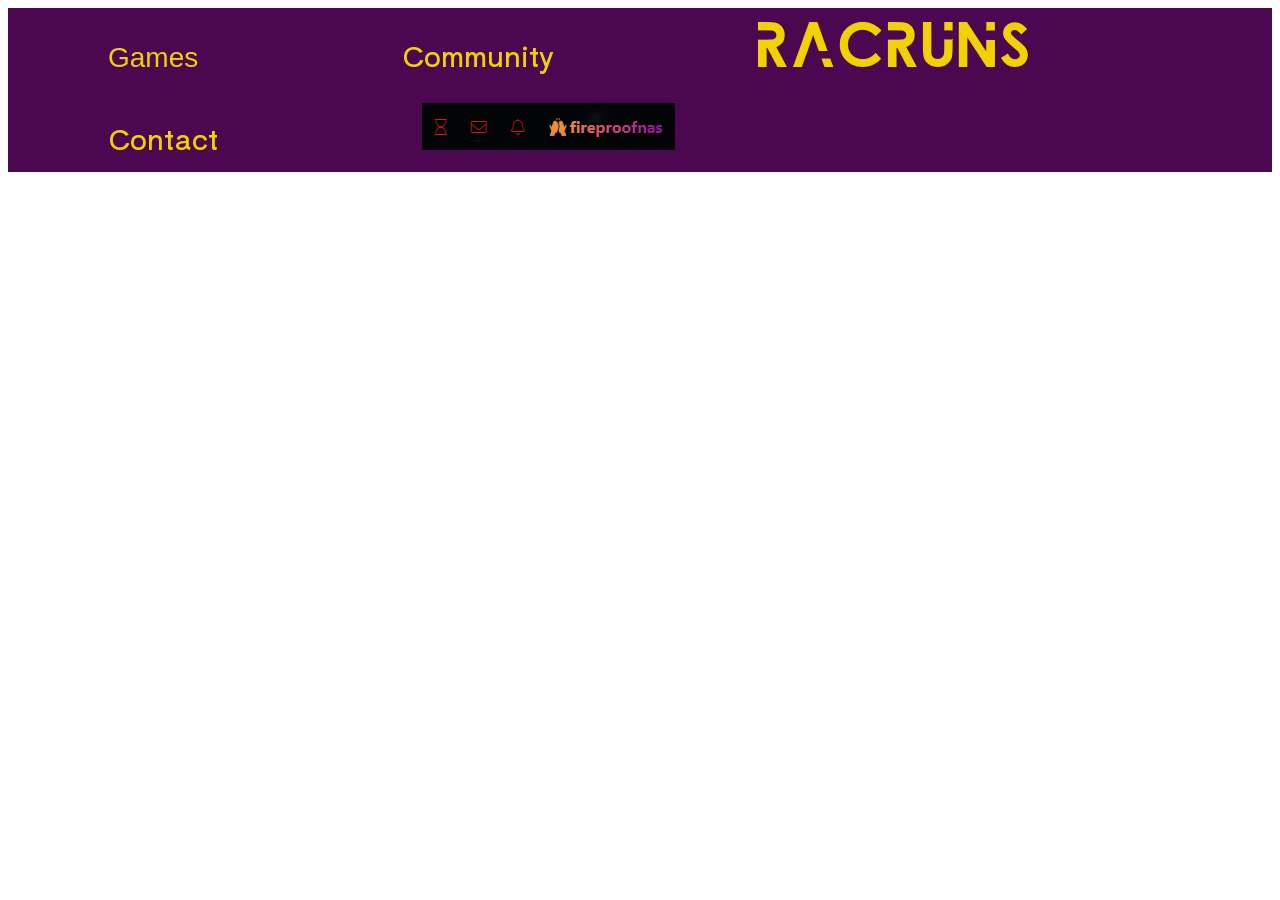
==== index.html @ 56637ebd "fixed drop down?" ====
<!DOCTYPE html>
<html lang="en">
    <style>
        body {
            background-image: url('media/backgrounds/home.png');
            background-repeat: no-repeat;
            background-attachment: fixed;
            background-size: 100% 100%;
        }
    </style>
<head>
    <title>Ratchet & Clank Speedruns</title>
    <link rel="icon" href="/favicon/home.png">
    <link rel="stylesheet" href="css/style.css">
</head>
<body>
    <div class="topBar">
        <div class="topBarDrop">
            <button class="topBarDropBtn">Games</button>
            <div class="topBarDrop-Content">
                <a href="boards/ps2"></a>
                <a href="boards/portable"></a>
                <a href="boards/future"></a>
                <a href="boards/ps4"></a>
                <a href="boards/ps5"></a>
            </div>
        </div>
        <a href="community">Community</a>
        <a href="https://racruns.com"><img src="media/logo.png"></a>
        <a href="contact">Contact</a>
        <a><img src="media/placeholders/account.png" ></a>
    </div>
</body>
</html>
---- css/style.css ----
@import url('https://fonts.googleapis.com/css2?family=Shippori+Antique&display=swap');
a:link { text-decoration: none; }
a:visited { text-decoration: none; }
a:hover { text-decoration: none; }
a:active { text-decoration: none; }

.topBar {
    overflow: hidden;
    background-color: #4B074F;
}
.topBar a{
    display: inline-block;
    margin: auto;
    color: #F2D100;
    text-align: center;
    padding: 14px 100px;
    font-size: 28px;
    font-family: 'Shippori Antique', sans-serif;
}
.topBar a:hover{
    background-color: #b72cbe;
}
.topBarDropBtn {
    background-color: #4B074F;
    color: #F2D100;
    padding: 14px 100px;
    font-size: 28px;
    border: none;
}
.topBarDrop {
    position: relative;
    display: inline-block;
}
.topBarDrop-Content {
    display: none;
    position: absolute;
    background-color: #b72cbe;
    min-width: 160px;
    box-shadow: 0px 8px 16px 0px rgba(0,0,0,0.2);
    z-index: 1;    
}
.topBarDrop-Content a{
    color: #F2D100;
    padding: 12px 16px;
    text-decoration: none;
    display: block;
}
.topBarDrop-Content a:hover {
    background-color: #b72cbe;
}
.topBarDrop:hover .topBarDrop-Content {
    display: block;
}
.dropdown:hover .topBarDropBtn {
    background-color: #b72cbe;
}
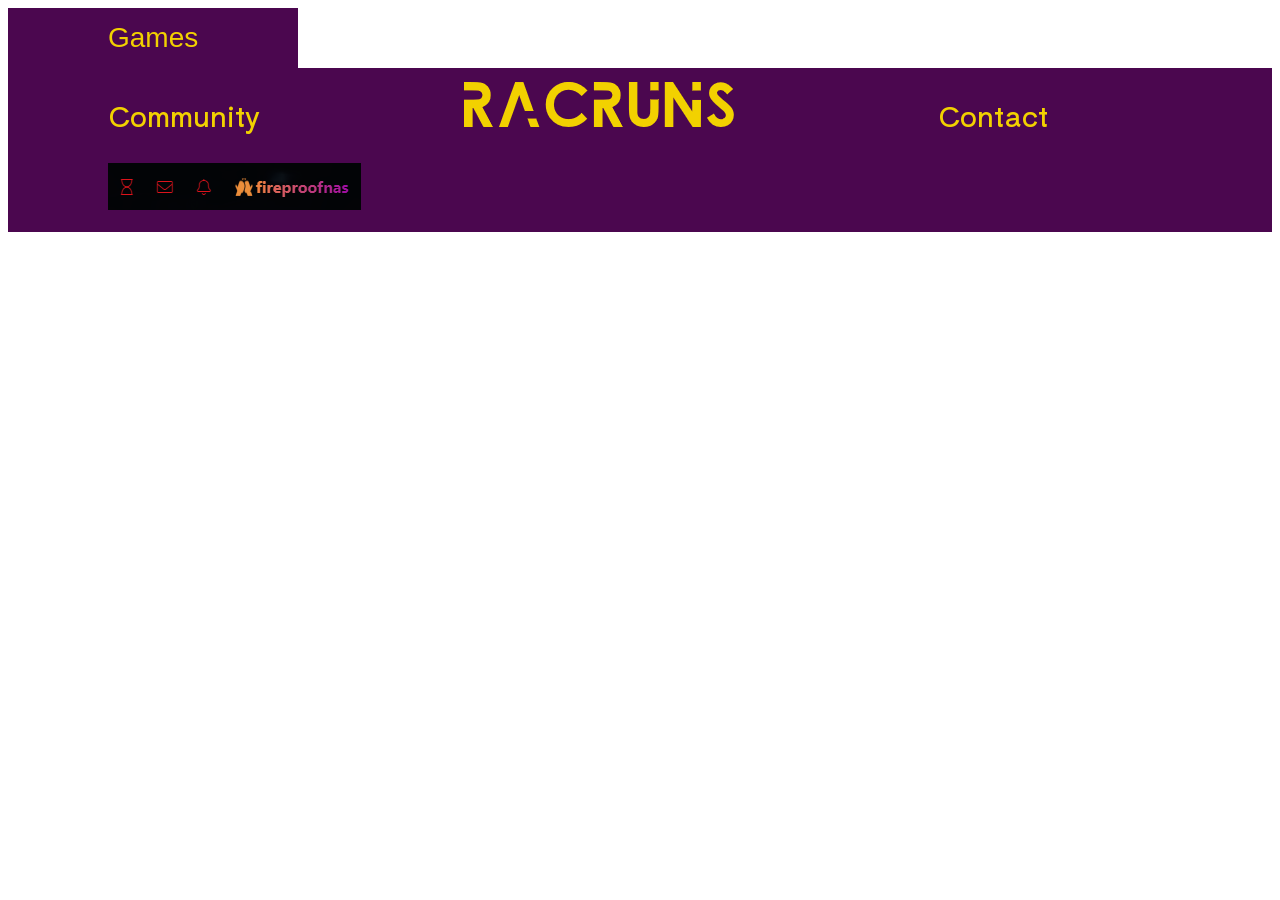
==== commit 4b65a2bd: "sgsdarg kjsdfopigjdsfgk jidfx gijol;fdg oljikndfg l;jknsd fglk;nm'sfd gl;knmsd fg" ====
--- a/index.html
+++ b/index.html
@@ -14,17 +14,17 @@
     <link rel="stylesheet" href="css/style.css">
 </head>
 <body>
+    <div class="topBarDrop">
+        <button class="topBarDropBtn">Games</button>
+        <div class="topBarDrop-Content">
+            <a href="boards/ps2"></a>
+            <a href="boards/portable"></a>
+            <a href="boards/future"></a>
+            <a href="boards/ps4"></a>
+            <a href="boards/ps5"></a>
+        </div>
+    </div>
     <div class="topBar">
-        <div class="topBarDrop">
-            <button class="topBarDropBtn">Games</button>
-            <div class="topBarDrop-Content">
-                <a href="boards/ps2"></a>
-                <a href="boards/portable"></a>
-                <a href="boards/future"></a>
-                <a href="boards/ps4"></a>
-                <a href="boards/ps5"></a>
-            </div>
-        </div>
         <a href="community">Community</a>
         <a href="https://racruns.com"><img src="media/logo.png"></a>
         <a href="contact">Contact</a>
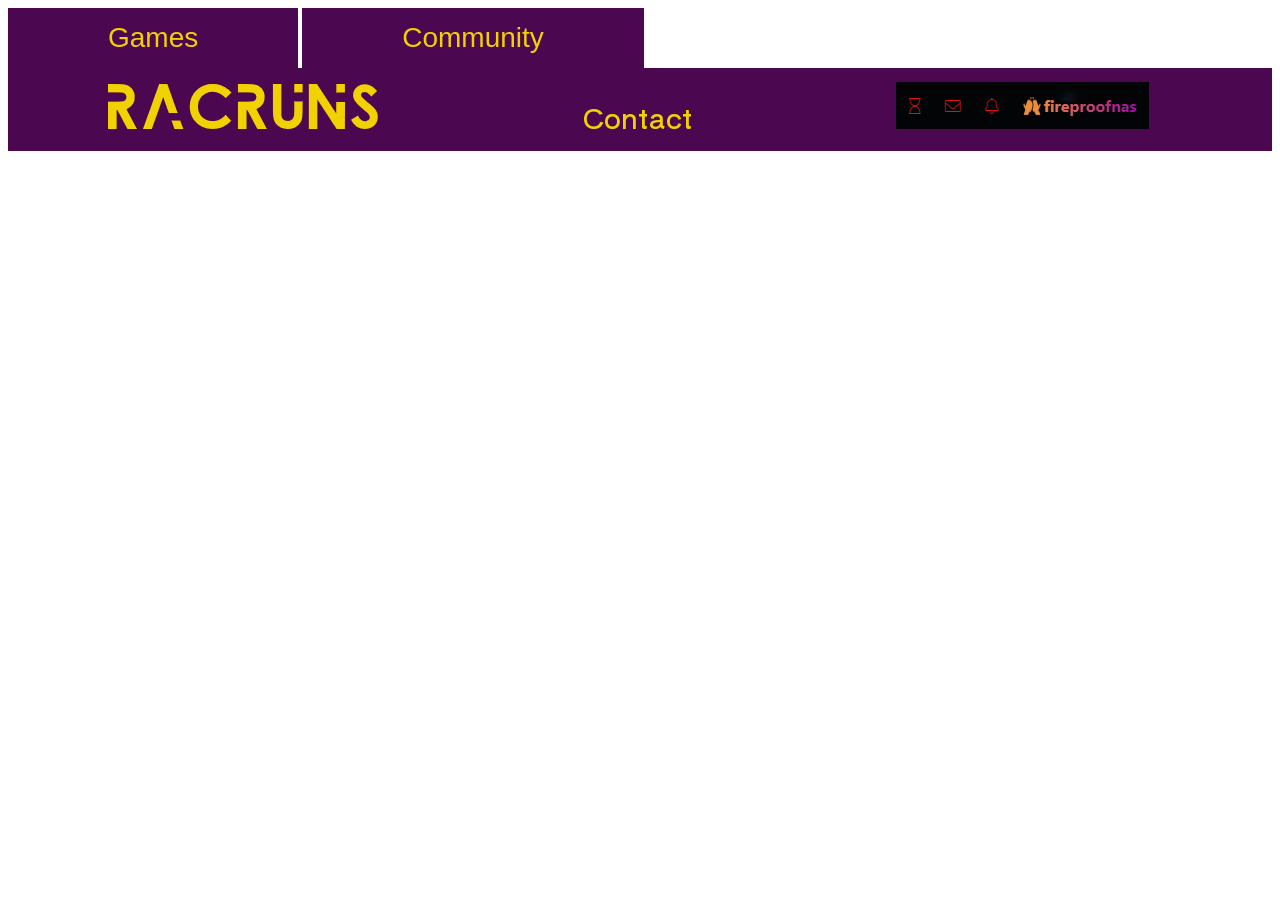
==== commit cf540a93: "drop[ down" ====
--- a/index.html
+++ b/index.html
@@ -17,15 +17,22 @@
     <div class="topBarDrop">
         <button class="topBarDropBtn">Games</button>
         <div class="topBarDrop-Content">
-            <a href="boards/ps2"></a>
-            <a href="boards/portable"></a>
-            <a href="boards/future"></a>
-            <a href="boards/ps4"></a>
-            <a href="boards/ps5"></a>
+            <a href="boards/ps2">PS2</a>
+            <a href="boards/portable">Portable</a>
+            <a href="boards/future">Future</a>
+            <a href="boards/ps4">PS4</a>
+            <a href="boards/ps5">PS5</a>
+        </div>
+    </div>
+    <div class="topBarDrop">
+        <button class="topBarDropBtn">Community</button>
+        <div class="topBarDrop-Content">
+            <a href="https://discord.gg/uburntFvQU">Discord</a>
+            <a href="https://twitter.com/RaCSpeedruns">Twitter</a>
+            <a href="wiki/home">Resources</a>
         </div>
     </div>
     <div class="topBar">
-        <a href="community">Community</a>
         <a href="https://racruns.com"><img src="media/logo.png"></a>
         <a href="contact">Contact</a>
         <a><img src="media/placeholders/account.png" ></a>
--- a/css/style.css
+++ b/css/style.css
@@ -18,7 +18,7 @@
     font-family: 'Shippori Antique', sans-serif;
 }
 .topBar a:hover{
-    background-color: #b72cbe;
+    color: #b72cbe;
 }
 .topBarDropBtn {
     background-color: #4B074F;
@@ -34,16 +34,18 @@
 .topBarDrop-Content {
     display: none;
     position: absolute;
-    background-color: #b72cbe;
+    background-color: #4B074F;
     min-width: 160px;
     box-shadow: 0px 8px 16px 0px rgba(0,0,0,0.2);
     z-index: 1;    
 }
 .topBarDrop-Content a{
     color: #F2D100;
-    padding: 12px 16px;
+    padding: 16px 16px;
     text-decoration: none;
     display: block;
+    font-family: 'Shippori Antique', sans-serif;
+    font-size: 24px;
 }
 .topBarDrop-Content a:hover {
     background-color: #b72cbe;
@@ -51,6 +53,6 @@
 .topBarDrop:hover .topBarDrop-Content {
     display: block;
 }
-.dropdown:hover .topBarDropBtn {
-    background-color: #b72cbe;
+.topBarDrop:hover .topBarDropBtn {
+    color: #b72cbe;
 }
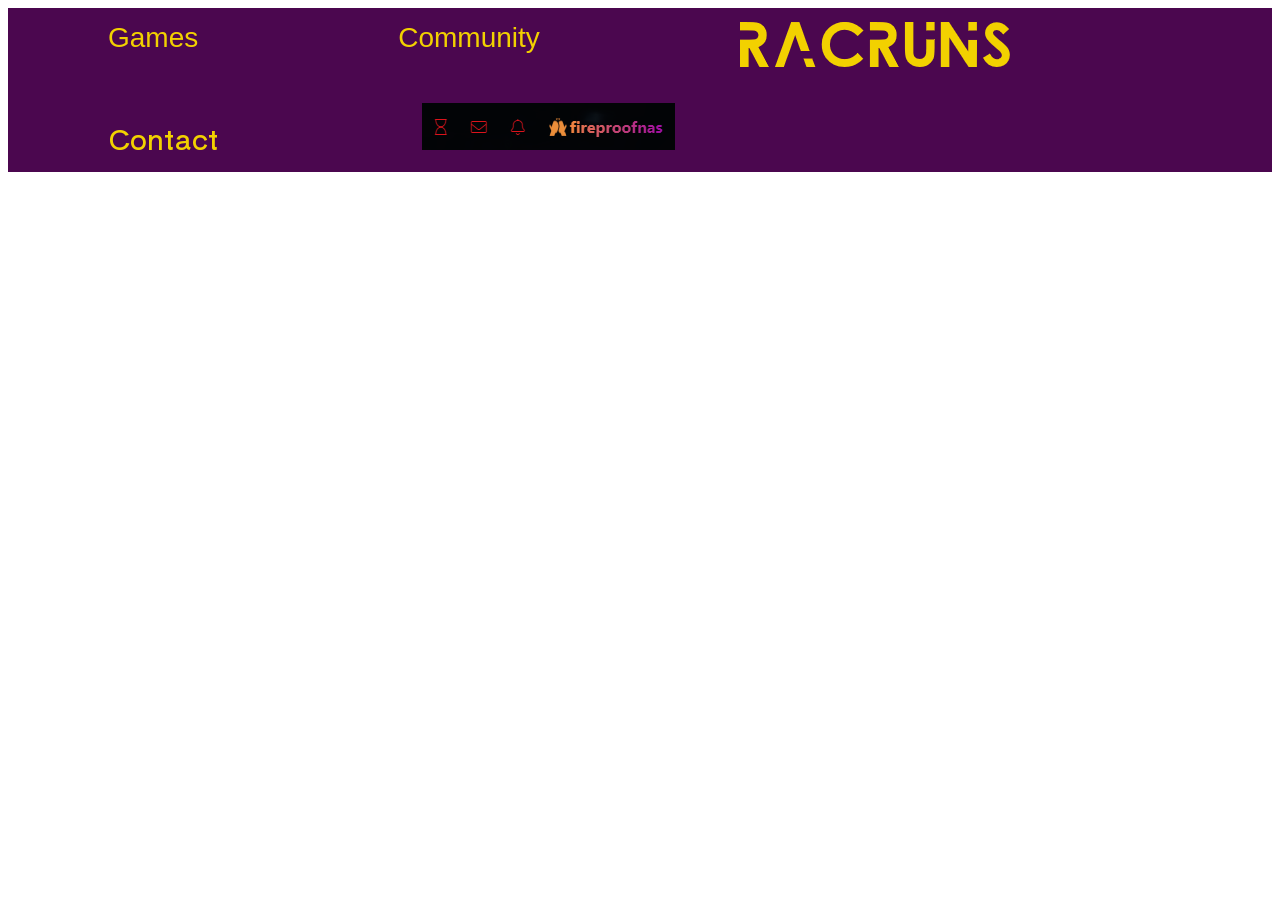
==== commit 62b98df7: "fdskdfsjklsdf" ====
--- a/index.html
+++ b/index.html
@@ -14,28 +14,30 @@
     <link rel="stylesheet" href="css/style.css">
 </head>
 <body>
-    <div class="topBarDrop">
-        <button class="topBarDropBtn">Games</button>
-        <div class="topBarDrop-Content">
-            <a href="boards/ps2">PS2</a>
-            <a href="boards/portable">Portable</a>
-            <a href="boards/future">Future</a>
-            <a href="boards/ps4">PS4</a>
-            <a href="boards/ps5">PS5</a>
+    <div class="container">
+        <div class="topBar">
+            <div class="topBarDrop">
+                <button class="topBarDropBtn">Games</button>
+                <div class="topBarDrop-Content">
+                    <a href="boards/ps2">PS2</a>
+                    <a href="boards/portable">Portable</a>
+                    <a href="boards/future">Future</a>
+                    <a href="boards/ps4">PS4</a>
+                    <a href="boards/ps5">PS5</a>
+                </div>
+            </div>
+            <div class="topBarDrop">
+                <button class="topBarDropBtn">Community</button>
+                <div class="topBarDrop-Content">
+                    <a href="https://discord.gg/uburntFvQU">Discord</a>
+                    <a href="https://twitter.com/RaCSpeedruns">Twitter</a>
+                    <a href="wiki/home">Resources</a>
+                </div>
+            </div>
+            <a href="https://racruns.com"><img src="media/logo.png"></a>
+            <a href="contact">Contact</a>
+            <a><img src="media/placeholders/account.png" ></a>
         </div>
-    </div>
-    <div class="topBarDrop">
-        <button class="topBarDropBtn">Community</button>
-        <div class="topBarDrop-Content">
-            <a href="https://discord.gg/uburntFvQU">Discord</a>
-            <a href="https://twitter.com/RaCSpeedruns">Twitter</a>
-            <a href="wiki/home">Resources</a>
-        </div>
-    </div>
-    <div class="topBar">
-        <a href="https://racruns.com"><img src="media/logo.png"></a>
-        <a href="contact">Contact</a>
-        <a><img src="media/placeholders/account.png" ></a>
     </div>
 </body>
 </html>
--- a/css/style.css
+++ b/css/style.css
@@ -4,9 +4,17 @@
 a:hover { text-decoration: none; }
 a:active { text-decoration: none; }
 
+.container{
+    width: 100%;
+}
 .topBar {
     overflow: hidden;
     background-color: #4B074F;
+    float: right;
+    margin: 0%;
+    border: 0%;
+    padding: 0%;
+    width: 100%;
 }
 .topBar a{
     display: inline-block;
@@ -29,7 +37,9 @@
 }
 .topBarDrop {
     position: relative;
-    display: inline-block;
+    float: left;
+    margin: 0%;
+    text-align: center;
 }
 .topBarDrop-Content {
     display: none;
